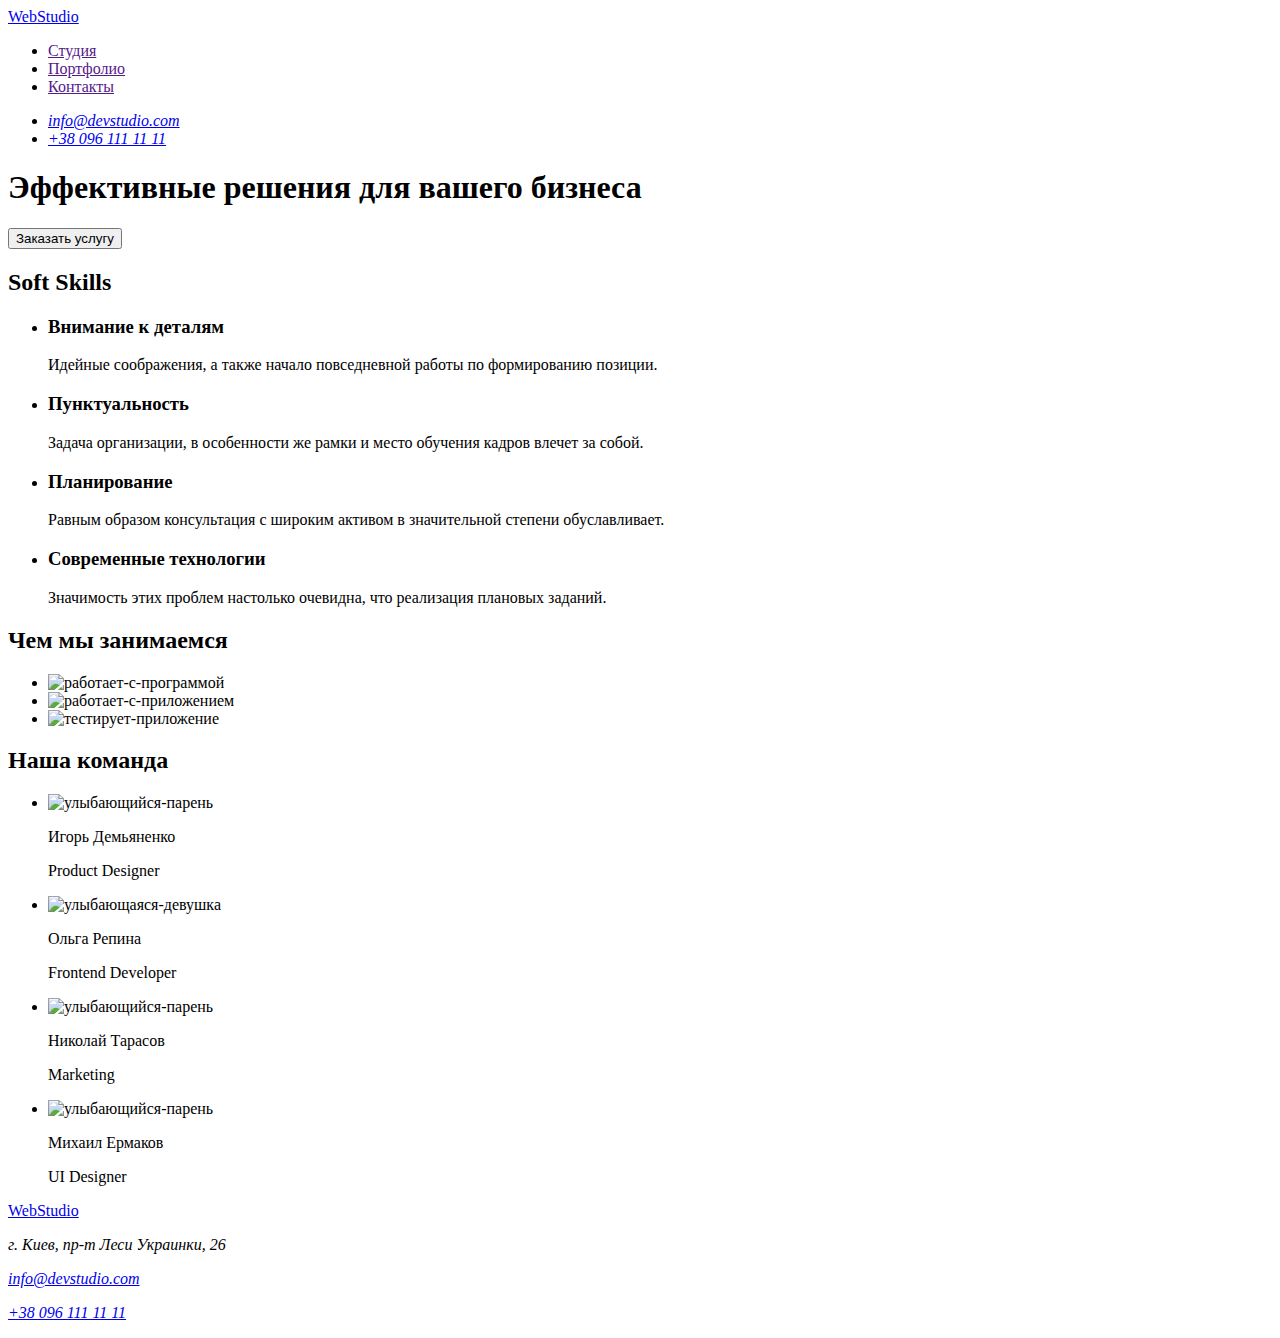
==== index.html @ a52d99b5 "Create index.html" ====
<!DOCTYPE html>
<html lang="ru">
<head>
  <meta name="viewport" content="width=device-width, initial-scale=1.0">
  <title>WebStudio</title>
  <link rel="stylesheet" href="./css/styles.css">
  <meta charset="UTF-8">
</head>
<body>
    
  <header>
      
    <nav>
      <a href="/index.html">WebStudio</a>
      <ul>
        <li>
          <a href="">Студия</a> 
        </li>
        <li>
          <a href="">Портфолио</a> 
        </li>
        <li>
          <a href="">Контакты</a> 
        </li>
      </ul>
    </nav>   
        
    <address>
      <ul>
        <li>
          <a href="mailto:info@devstudio.com">info@devstudio.com</a>
        </li>
        <li>
          <a href="tel:+380961111111">+38 096 111 11 11</a>
        </li>
      </ul>   
    </address>
  </header>
    
  <main>
      
    <!-- Hero -->
    <section>
      <div> 
        <h1>Эффективные решения для вашего бизнеса</h1>
        <button type="button">Заказать услугу</button>
      </div>
    </section>
      
    <h2>Soft Skills</h2> 
    <section>
      <ul>
        <li>
          <h3>Внимание к деталям</h3>
          <p>Идейные соображения,
          а также начало повседневной работы по формированию позиции.</p>
        </li>
        <li>
          <h3>Пунктуальность</h3>
          <p>Задача организации, 
          в особенности же рамки и место обучения кадров влечет за собой.</p>
        </li>
        <li>
          <h3>Планирование</h3>
          <p>Равным образом консультация с широким активом
          в значительной степени обуславливает.</p>
        </li>
        <li>
          <h3>Современные технологии</h3>
          <p>Значимость этих проблем настолько очевидна, 
          что реализация плановых заданий.</p>
        </li>
      </ul>
    </section>
        
    <!-- Our Dutes -->
    <section>
      <h2>Чем мы занимаемся</h2>
      <ul>
        <li>
          <img src="./images/duties/duty1.png" alt="работает-с-программой" width="370" height="294">  
        </li>
        <li>
          <img src="./images/duties/duty2.png" alt="работает-с-приложением" width="370" height="294">
        </li>
        <li>
          <img src="./images/duties/duty3.png" alt="тестирует-приложение" width="370" height="294">
        </li>
      </ul>
    </section>
        
    <!-- Our Team -->
    <section>
      <h2>Наша команда</h2>
      <ul>
        <li>
          <img src="./images/Team/team1.jpg" alt="улыбающийся-парень" width="270" height="260">
          <p>Игорь Демьяненко</p>
          <p lang="en">Product Designer</p>
        </li>
        <li>
          <img src="./images/Team/team2.jpg" alt="улыбающаяся-девушка" width="270" height="260">
          <p>Ольга Репина</p>
          <p lang="en">Frontend Developer</p>
        </li>
        <li>
          <img src="./images/Team/team3.jpg" alt="улыбающийся-парень" width="270" height="260">
          <p>Николай Тарасов</p>
          <p lang="en">Marketing</p>
        </li>
        <li>
          <img src="./images/Team/team4.jpg" alt="улыбающийся-парень" width="270" height="260">
          <p>Михаил Ермаков</p>
          <p lang="en">UI Designer</p>
        </li>
      </ul>
    </section>  
  </main>
    
  <footer>
    <a href="/index.html">WebStudio</a>
    <address>
      <p>г. Киев, пр-т Леси Украинки, 26</p>
      <p><a href="mailto:info@devstudio.com">info@devstudio.com</a></p>
      <p><a href="tel:+380961111111">+38 096 111 11 11</a></p>
    </address> 
  </footer>
    
</body>
</html>
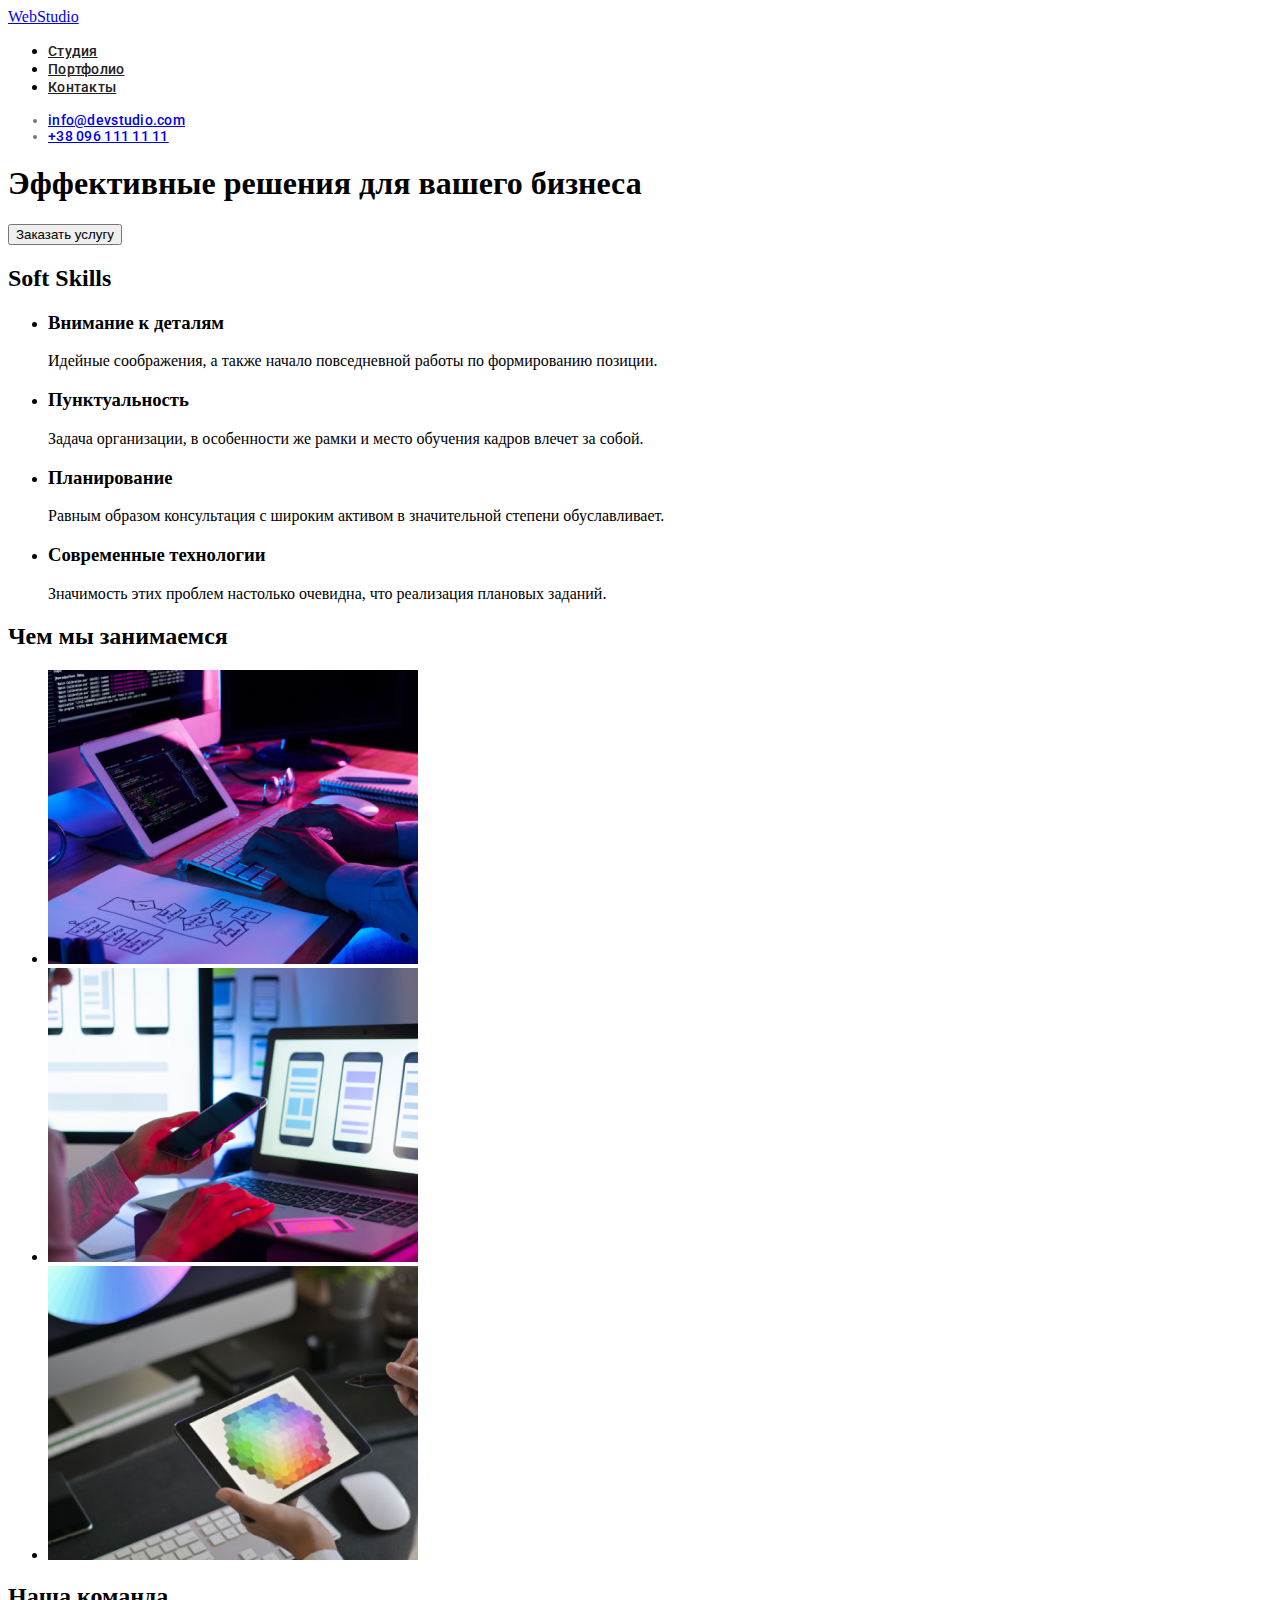
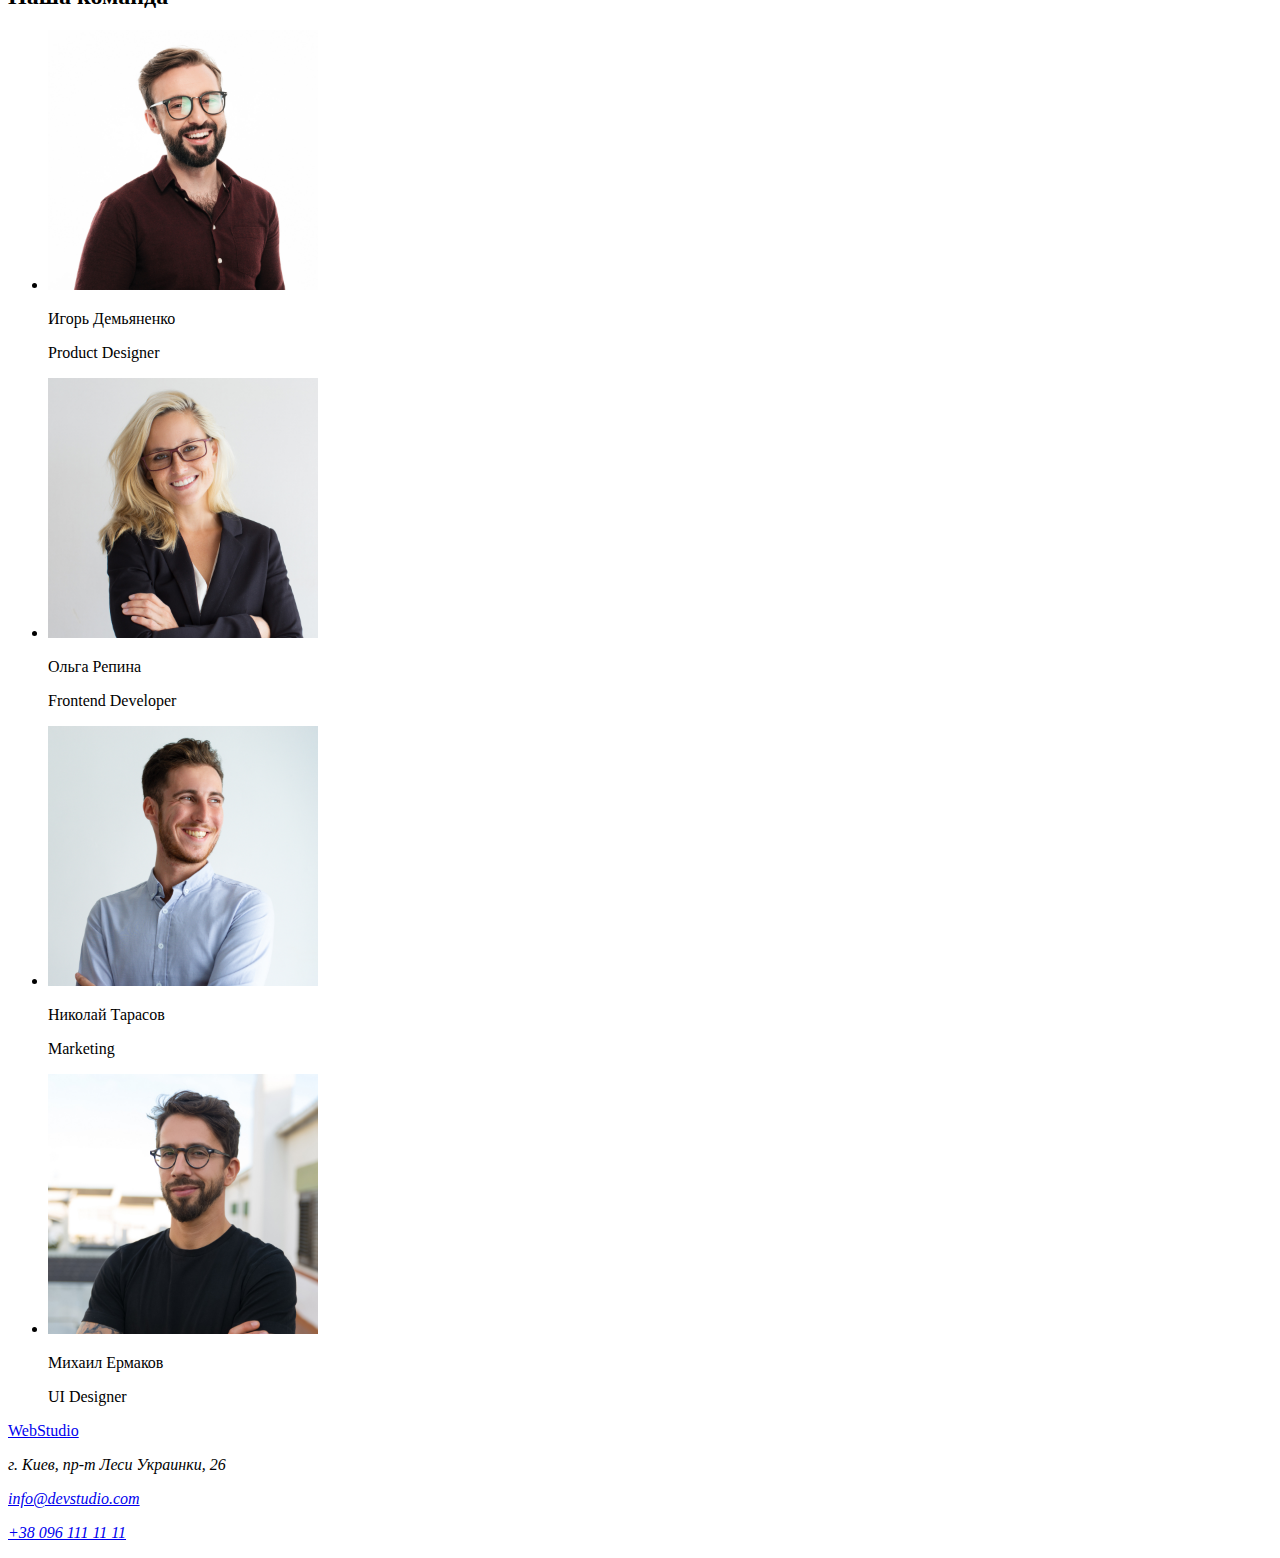
==== commit 2f5fc179: "header-a-rename" ====
--- a/index.html
+++ b/index.html
@@ -1,37 +1,43 @@
 <!DOCTYPE html>
 <html lang="ru">
+
 <head>
+  <meta charset="UTF-8">
   <meta name="viewport" content="width=device-width, initial-scale=1.0">
   <title>WebStudio</title>
+  <link rel="preconnect" href="https://fonts.gstatic.com">
+  <link 
+    href="https://fonts.googleapis.com/css2?family=Raleway:wght@700&family=Roboto:wght@400;500;700;900&display=swap" 
+    rel="stylesheet">
   <link rel="stylesheet" href="./css/styles.css">
-  <meta charset="UTF-8">
 </head>
+
 <body>
     
-  <header>
+  <header class="header">
       
-    <nav>
-      <a href="/index.html">WebStudio</a>
-      <ul>
-        <li>
-          <a href="">Студия</a> 
+    <nav class="navigation">
+      <a class="logo" href="/index.html">WebStudio</a>
+      <ul class="navigation-list">
+        <li class="navigation-list-item" >
+          <a class="navigation-list-link" href="">Студия</a> 
         </li>
-        <li>
-          <a href="">Портфолио</a> 
+        <li class="navigation-list-item" >
+          <a class="navigation-list-link" href="">Портфолио</a> 
         </li>
-        <li>
-          <a href="">Контакты</a> 
+        <li class="navigation-list-item" >
+          <a class="navigation-list-link" href="">Контакты</a> 
         </li>
       </ul>
     </nav>   
         
-    <address>
-      <ul>
+    <address class="address">
+      <ul class="address-cont">
         <li>
-          <a href="mailto:info@devstudio.com">info@devstudio.com</a>
+          <a class="address-mail" href="mailto:info@devstudio.com">info@devstudio.com</a>
         </li>
         <li>
-          <a href="tel:+380961111111">+38 096 111 11 11</a>
+          <a class="address-tel" href="tel:+380961111111">+38 096 111 11 11</a>
         </li>
       </ul>   
     </address>
@@ -78,13 +84,13 @@
       <h2>Чем мы занимаемся</h2>
       <ul>
         <li>
-          <img src="./images/duties/duty1.png" alt="работает-с-программой" width="370" height="294">  
+          <img src="./images/images-hw-01/duties/duty1.png" alt="работает-с-программой" width="370" height="294">  
         </li>
         <li>
-          <img src="./images/duties/duty2.png" alt="работает-с-приложением" width="370" height="294">
+          <img src="./images/images-hw-01/duties/duty2.png" alt="работает-с-приложением" width="370" height="294">
         </li>
         <li>
-          <img src="./images/duties/duty3.png" alt="тестирует-приложение" width="370" height="294">
+          <img src="./images/images-hw-01/duties/duty3.png" alt="тестирует-приложение" width="370" height="294">
         </li>
       </ul>
     </section>
@@ -94,22 +100,22 @@
       <h2>Наша команда</h2>
       <ul>
         <li>
-          <img src="./images/Team/team1.jpg" alt="улыбающийся-парень" width="270" height="260">
+          <img src="./images/images-hw-01/Team/team1.jpg" alt="улыбающийся-парень" width="270" height="260">
           <p>Игорь Демьяненко</p>
           <p lang="en">Product Designer</p>
         </li>
         <li>
-          <img src="./images/Team/team2.jpg" alt="улыбающаяся-девушка" width="270" height="260">
+          <img src="./images/images-hw-01/Team/team2.jpg" alt="улыбающаяся-девушка" width="270" height="260">
           <p>Ольга Репина</p>
           <p lang="en">Frontend Developer</p>
         </li>
         <li>
-          <img src="./images/Team/team3.jpg" alt="улыбающийся-парень" width="270" height="260">
+          <img src="./images/images-hw-01/Team/team3.jpg" alt="улыбающийся-парень" width="270" height="260">
           <p>Николай Тарасов</p>
           <p lang="en">Marketing</p>
         </li>
         <li>
-          <img src="./images/Team/team4.jpg" alt="улыбающийся-парень" width="270" height="260">
+          <img src="./images/images-hw-01/Team/team4.jpg" alt="улыбающийся-парень" width="270" height="260">
           <p>Михаил Ермаков</p>
           <p lang="en">UI Designer</p>
         </li>
--- a/css/styles.css
+++ b/css/styles.css
@@ -0,0 +1,22 @@
+.navigation-list-link {
+  font-family: "Roboto", sans-serif;
+  font-weight: 500;
+  font-size: 14px;
+  line-height: 1.143;
+  letter-spacing: 0.02em;
+  color: #212121;
+}
+
+.navigation-list-link:hover,
+.navigation-list-link:focus {
+  color: #2196f3;
+}
+.address-cont {
+  font-family: Roboto;
+  font-style: normal;
+  font-weight: 500;
+  font-size: 14px;
+  line-height: 1.143;
+  letter-spacing: 0.02em;
+  color: #757575;
+}
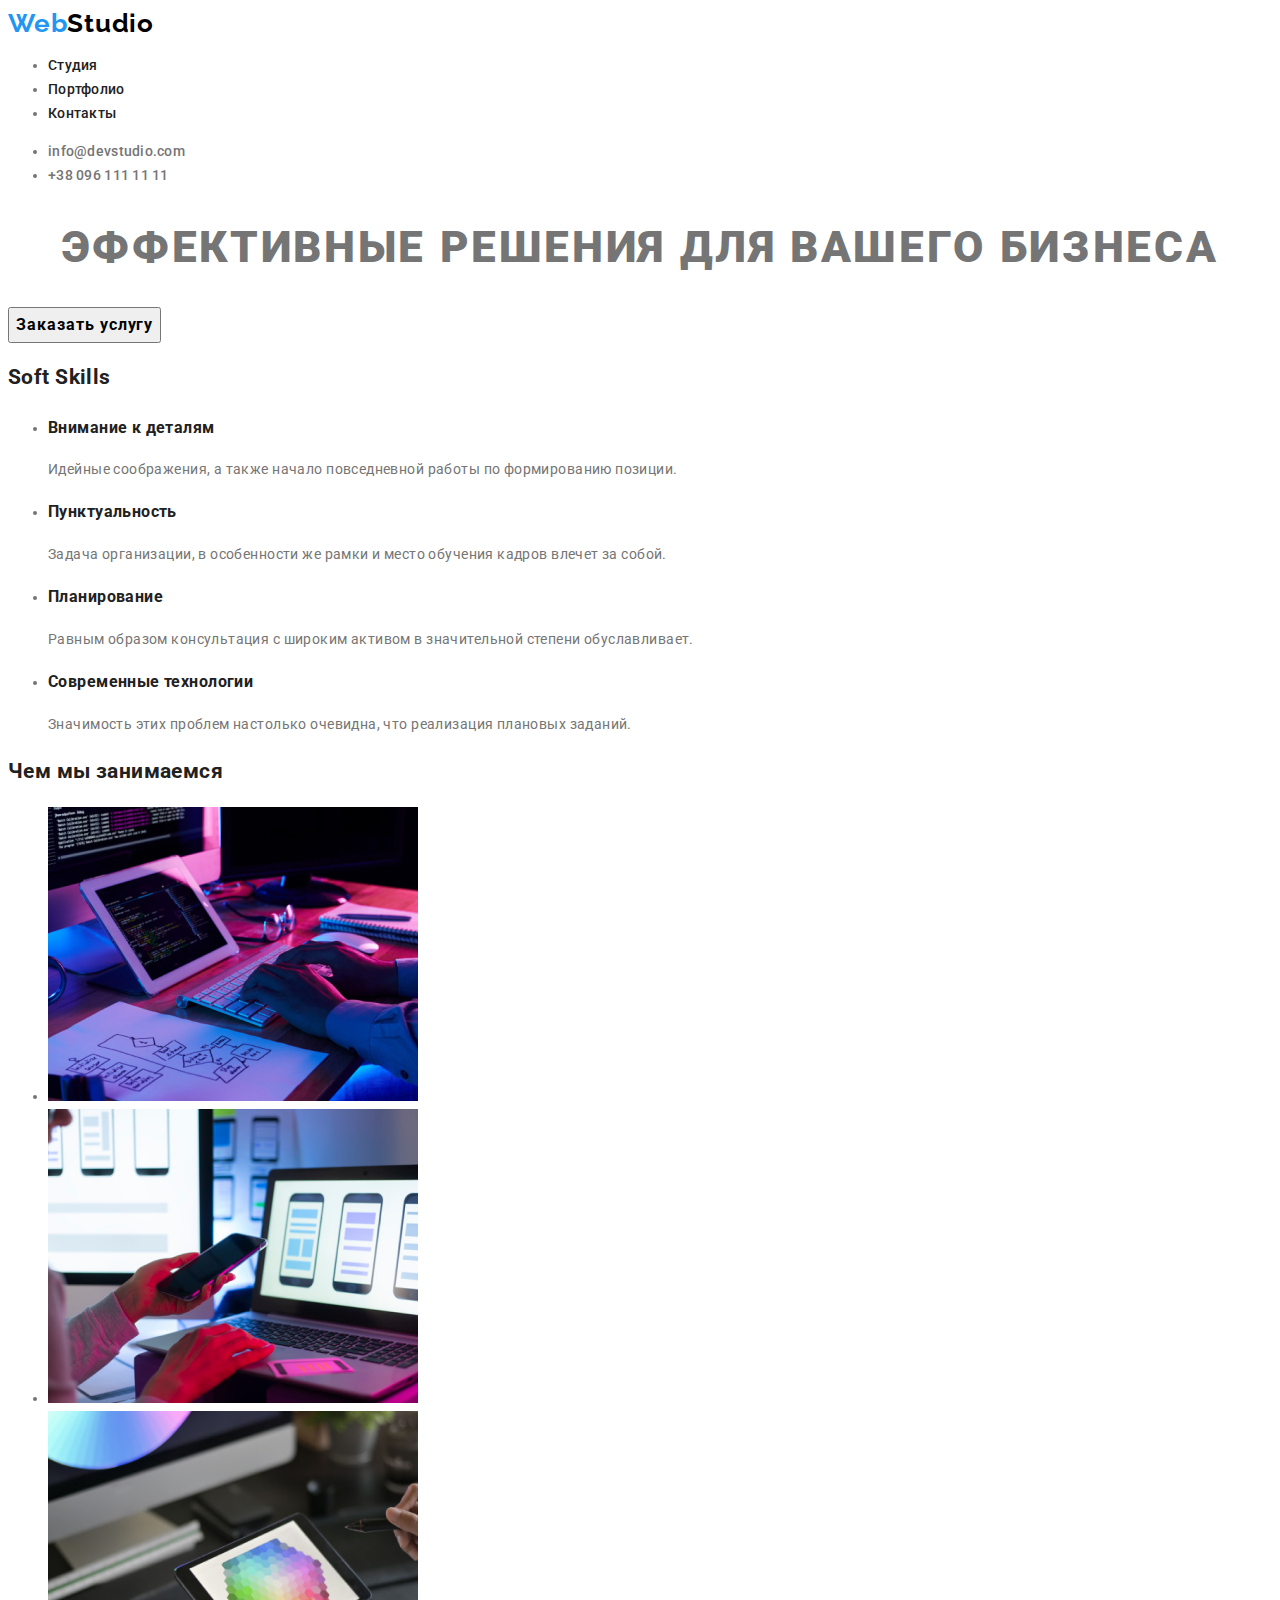
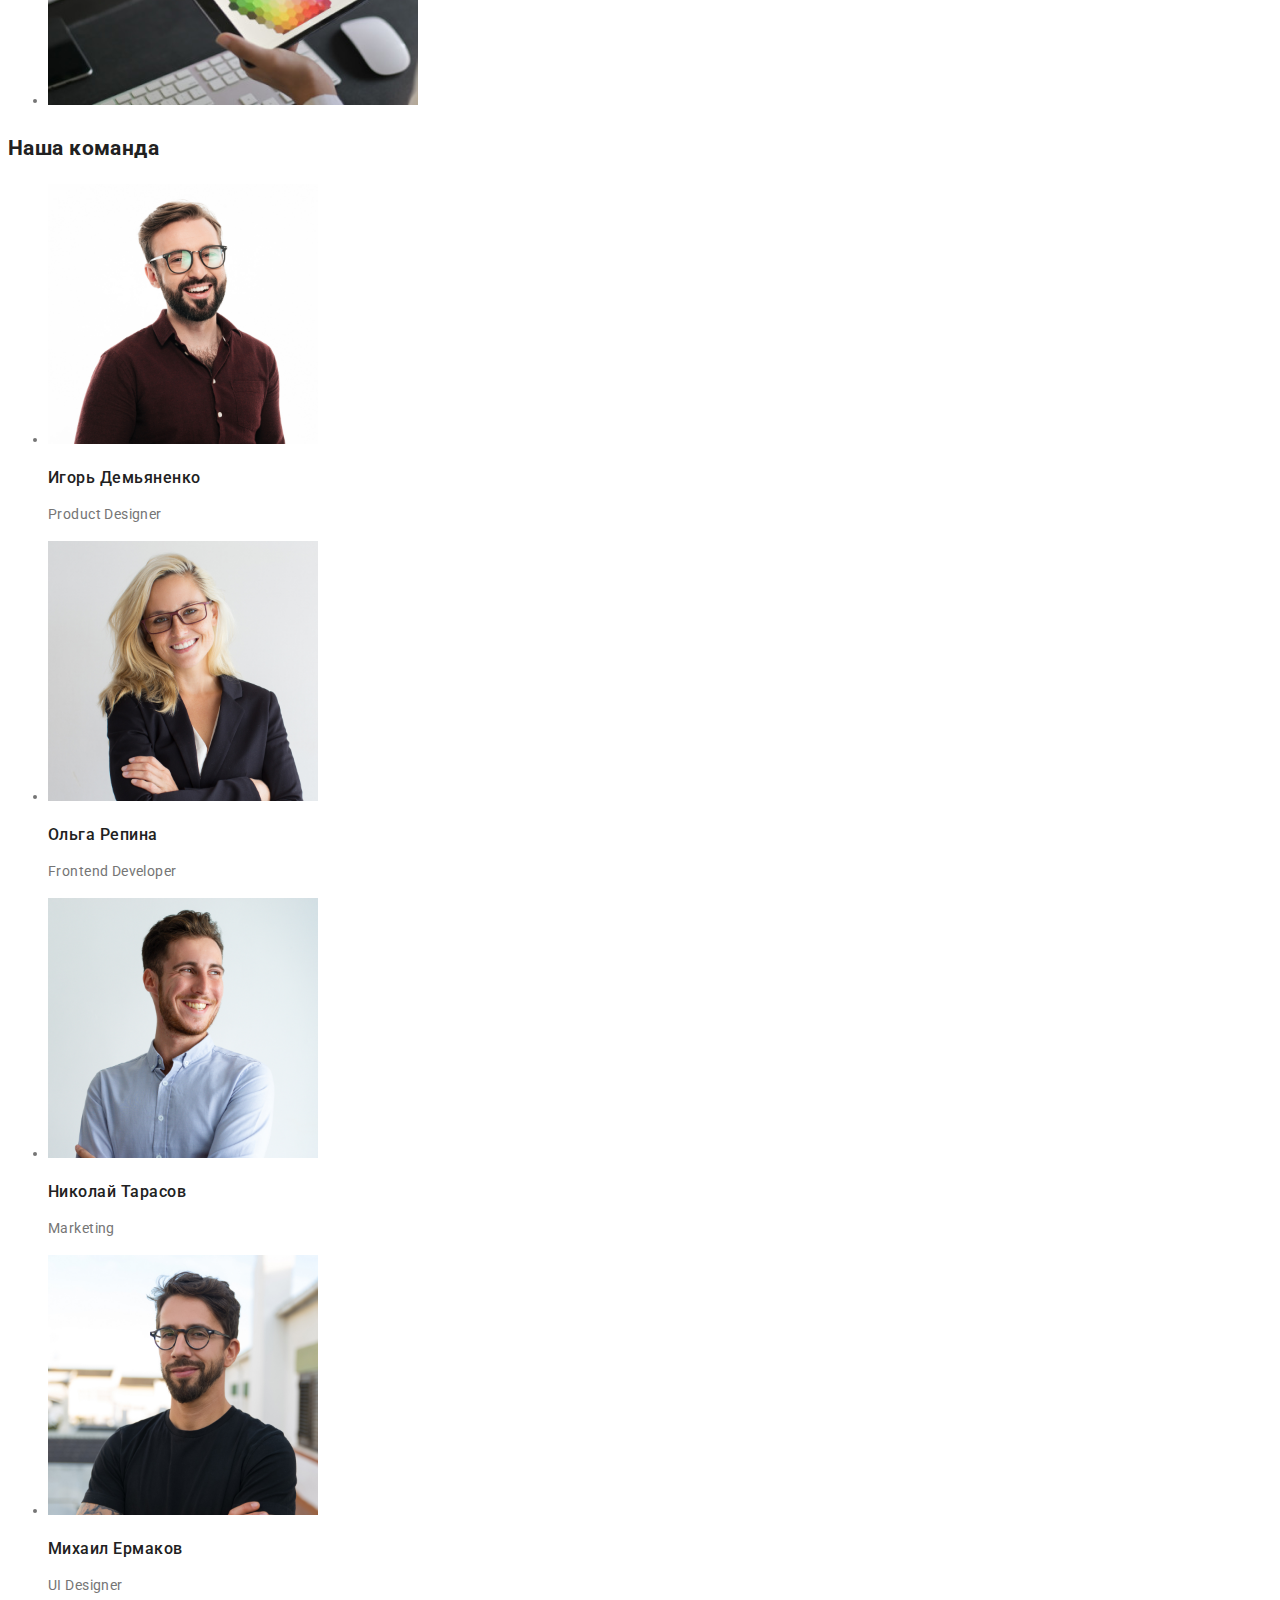
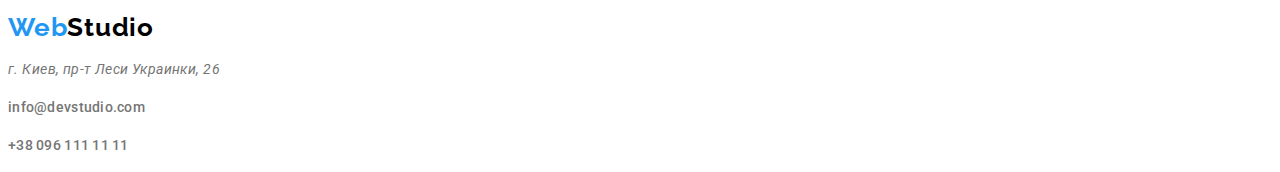
==== commit 206985b2: "css-for-main-page-done" ====
--- a/index.html
+++ b/index.html
@@ -10,23 +10,26 @@
     href="https://fonts.googleapis.com/css2?family=Raleway:wght@700&family=Roboto:wght@400;500;700;900&display=swap" 
     rel="stylesheet">
   <link rel="stylesheet" href="./css/styles.css">
+  <style>
+    a { text-decoration: none;}
+  </style>
 </head>
 
-<body>
+<body class="body">
     
   <header class="header">
       
     <nav class="navigation">
-      <a class="logo" href="/index.html">WebStudio</a>
+      <a class="logo" href="/index.html"><span class="logo-accent">Web</span>Studio</a>
       <ul class="navigation-list">
         <li class="navigation-list-item" >
-          <a class="navigation-list-link" href="">Студия</a> 
+          <a class="navigation-list-link" href="./portfolio.html">Студия</a> 
         </li>
         <li class="navigation-list-item" >
-          <a class="navigation-list-link" href="">Портфолио</a> 
+          <a class="navigation-list-link" href="./portfolio.html">Портфолио</a> 
         </li>
         <li class="navigation-list-item" >
-          <a class="navigation-list-link" href="">Контакты</a> 
+          <a class="navigation-list-link" href="./portfolio.html">Контакты</a> 
         </li>
       </ul>
     </nav>   
@@ -46,33 +49,34 @@
   <main>
       
     <!-- Hero -->
-    <section>
-      <div> 
-        <h1>Эффективные решения для вашего бизнеса</h1>
-        <button type="button">Заказать услугу</button>
+    <section class="hero">
+      <div class="hero-act"> 
+        <h1 class="hero-title">Эффективные решения для вашего бизнеса</h1>
+        <button class="modal-btn" type="button">Заказать услугу</button>
       </div>
     </section>
       
-    <h2>Soft Skills</h2> 
-    <section>
-      <ul>
+     
+    <section class="section">
+      <h2 class="section-title">Soft Skills</h2>
+      <ul class="features">
         <li>
-          <h3>Внимание к деталям</h3>
+          <h3 class="title">Внимание к деталям</h3>
           <p>Идейные соображения,
           а также начало повседневной работы по формированию позиции.</p>
         </li>
         <li>
-          <h3>Пунктуальность</h3>
+          <h3 class="title">Пунктуальность</h3>
           <p>Задача организации, 
           в особенности же рамки и место обучения кадров влечет за собой.</p>
         </li>
         <li>
-          <h3>Планирование</h3>
+          <h3 class="title">Планирование</h3>
           <p>Равным образом консультация с широким активом
           в значительной степени обуславливает.</p>
         </li>
         <li>
-          <h3>Современные технологии</h3>
+          <h3 class="title">Современные технологии</h3>
           <p>Значимость этих проблем настолько очевидна, 
           что реализация плановых заданий.</p>
         </li>
@@ -80,8 +84,8 @@
     </section>
         
     <!-- Our Dutes -->
-    <section>
-      <h2>Чем мы занимаемся</h2>
+    <section class="section">
+      <h2 class="section-title">Чем мы занимаемся</h2>
       <ul>
         <li>
           <img src="./images/images-hw-01/duties/duty1.png" alt="работает-с-программой" width="370" height="294">  
@@ -96,39 +100,39 @@
     </section>
         
     <!-- Our Team -->
-    <section>
-      <h2>Наша команда</h2>
-      <ul>
+    <section class="section">
+      <h2 class="section-title">Наша команда</h2>
+      <ul class="crewlist">
         <li>
           <img src="./images/images-hw-01/Team/team1.jpg" alt="улыбающийся-парень" width="270" height="260">
-          <p>Игорь Демьяненко</p>
+          <p class="name">Игорь Демьяненко</p>
           <p lang="en">Product Designer</p>
         </li>
         <li>
           <img src="./images/images-hw-01/Team/team2.jpg" alt="улыбающаяся-девушка" width="270" height="260">
-          <p>Ольга Репина</p>
+          <p class="name">Ольга Репина</p>
           <p lang="en">Frontend Developer</p>
         </li>
         <li>
           <img src="./images/images-hw-01/Team/team3.jpg" alt="улыбающийся-парень" width="270" height="260">
-          <p>Николай Тарасов</p>
+          <p class="name">Николай Тарасов</p>
           <p lang="en">Marketing</p>
         </li>
         <li>
           <img src="./images/images-hw-01/Team/team4.jpg" alt="улыбающийся-парень" width="270" height="260">
-          <p>Михаил Ермаков</p>
+          <p class="name">Михаил Ермаков</p>
           <p lang="en">UI Designer</p>
         </li>
       </ul>
     </section>  
   </main>
     
-  <footer>
-    <a href="/index.html">WebStudio</a>
-    <address>
-      <p>г. Киев, пр-т Леси Украинки, 26</p>
-      <p><a href="mailto:info@devstudio.com">info@devstudio.com</a></p>
-      <p><a href="tel:+380961111111">+38 096 111 11 11</a></p>
+  <footer class="footer">
+    <a class="logo" href="/index.html"><span class="logo-accent">Web</span>Studio</a>
+    <address class="address-cont">
+      <p class="location">г. Киев, пр-т Леси Украинки, 26</p>
+      <p><a class="address-mail" href="mailto:info@devstudio.com">info@devstudio.com</a></p>
+      <p><a class="address-tel" href="tel:+380961111111">+38 096 111 11 11</a></p>
     </address> 
   </footer>
     
--- a/css/styles.css
+++ b/css/styles.css
@@ -1,22 +1,114 @@
+:root {
+  --primery-text-color: #757575;
+  --title-text-color: #212121;
+  --accent-color: #2196f3;
+}
+.body {
+  font-family: Roboto;
+  font-size: 14px;
+  line-height: 1.714;
+  letter-spacing: 0.03em;
+  color: var(--primery-text-color);
+}
+/* Header */
+.logo-accent {
+  color: var(--accent-color);
+}
+.logo {
+  font-family: Raleway;
+  font-weight: 700;
+  font-size: 26px;
+  line-height: 1.192;
+  letter-spacing: 0.03em;
+  color: #000000;
+}
 .navigation-list-link {
   font-family: "Roboto", sans-serif;
   font-weight: 500;
   font-size: 14px;
   line-height: 1.143;
   letter-spacing: 0.02em;
-  color: #212121;
+  color: var(--title-text-color);
 }
 
 .navigation-list-link:hover,
 .navigation-list-link:focus {
-  color: #2196f3;
+  color: var(--accent-color);
 }
-.address-cont {
+
+/* contacts */
+.address-cont .address-mail {
   font-family: Roboto;
   font-style: normal;
   font-weight: 500;
   font-size: 14px;
   line-height: 1.143;
   letter-spacing: 0.02em;
-  color: #757575;
+  color: var(--primery-text-color);
 }
+.address-cont .address-mail:hover,
+.address-cont .address-mail:focus {
+  color: var(--accent-color);
+}
+
+.address-cont .address-tel {
+  font-family: Roboto;
+  font-style: normal;
+  font-weight: 500;
+  font-size: 14px;
+  line-height: 1.143;
+  letter-spacing: 0.02em;
+  color: var(--primery-text-color);
+}
+.address-cont .address-tel:hover,
+.address-cont .address-tel:focus {
+  color: var(--accent-color);
+}
+
+/* Hero */
+.hero-title {
+  font-family: Roboto;
+  font-weight: 900;
+  font-size: 44px;
+  line-height: 1.364;
+  text-align: center;
+  letter-spacing: 0.06em;
+  text-transform: uppercase;
+  /*color: #ffffff;*/
+}
+
+/* button */
+.modal-btn {
+  font-family: Roboto;
+  font-weight: 700;
+  font-size: 16px;
+  line-height: 1.875;
+  display: flex;
+  letter-spacing: 0.06em;
+  /* color: #ffffff; */
+}
+
+/* features */
+.section-title,
+.features .title {
+  color: var(--title-text-color);
+}
+/*sity*/
+.footer .location {
+  font-family: Roboto;
+  font-weight: 400;
+  font-size: 14px;
+  line-height: 1.714;
+  letter-spacing: 0.03em;
+  /*color: #ffffff;*/
+}
+
+/*crew*/
+.crewlist .name {
+  font-family: Roboto;
+  font-weight: 500;
+  font-size: 16px;
+  line-height: 1.187;
+  letter-spacing: 0.03em;
+  color: var(--title-text-color);
+}
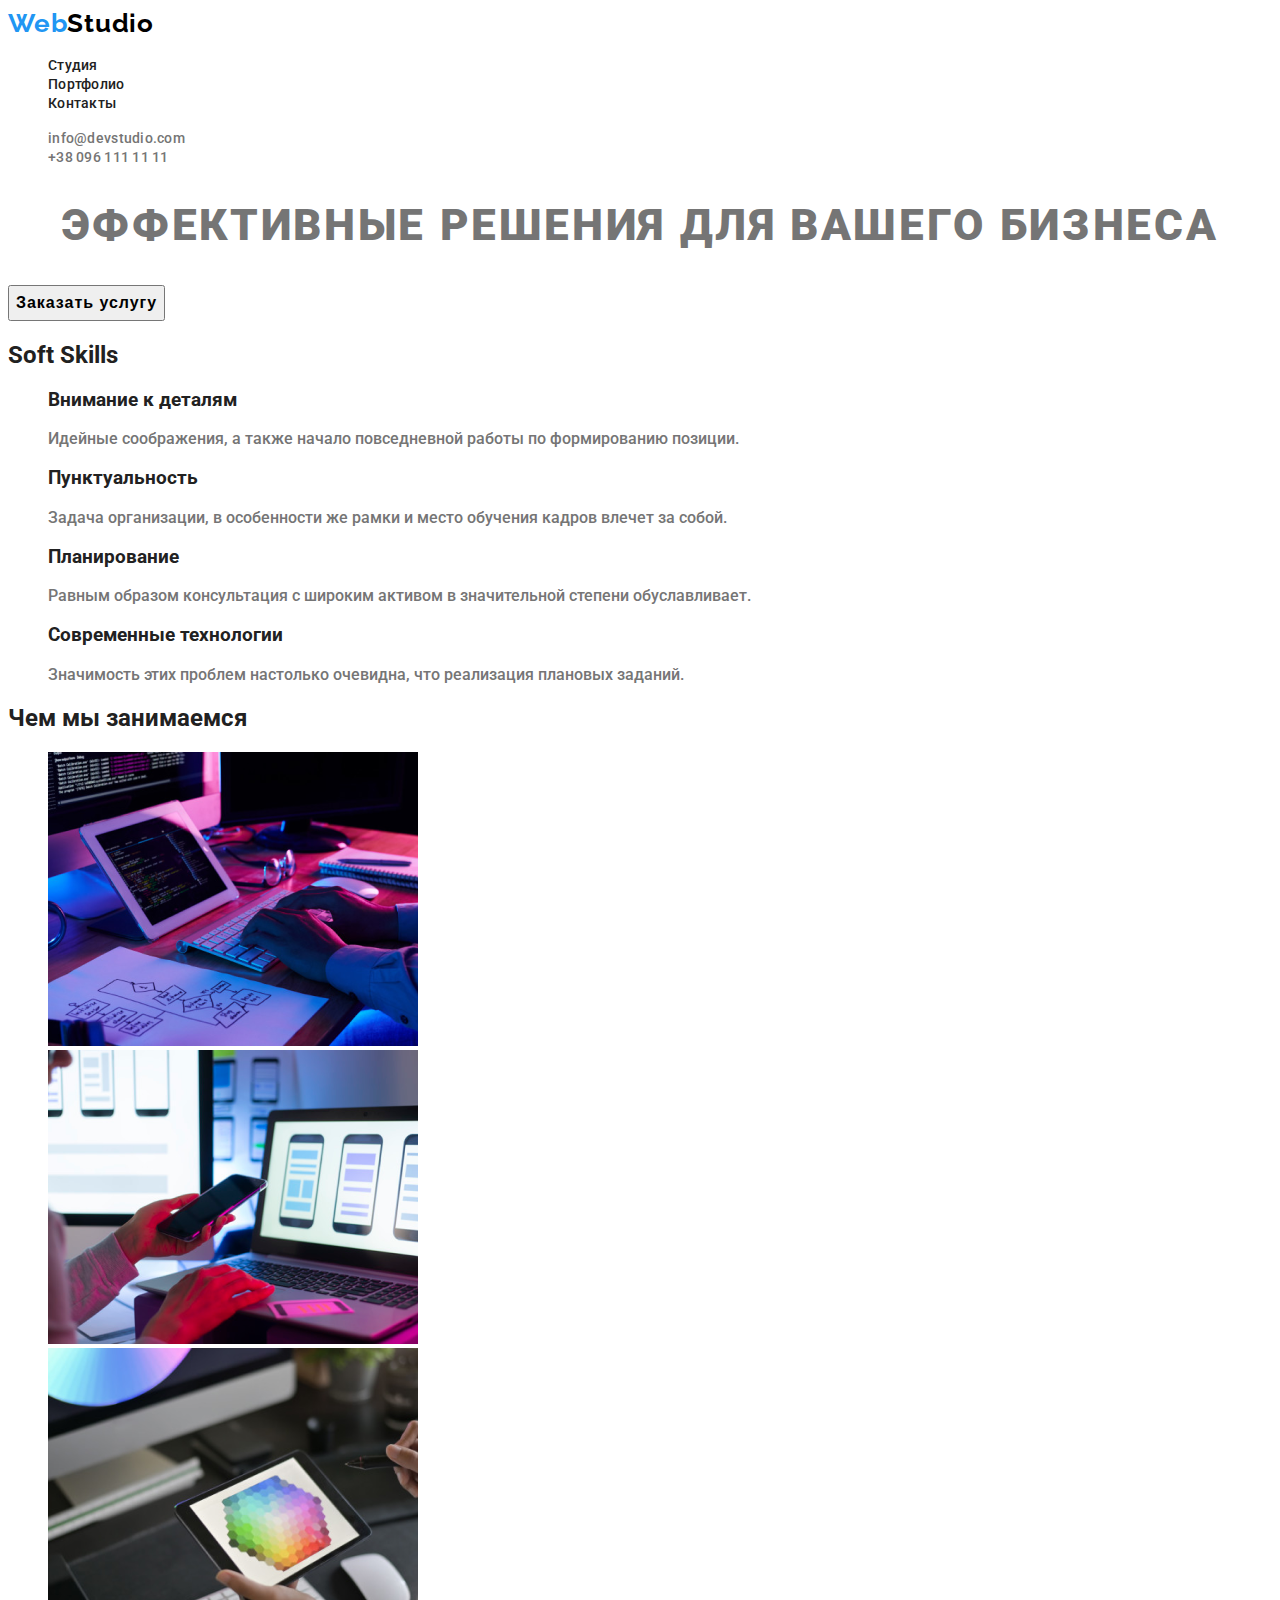
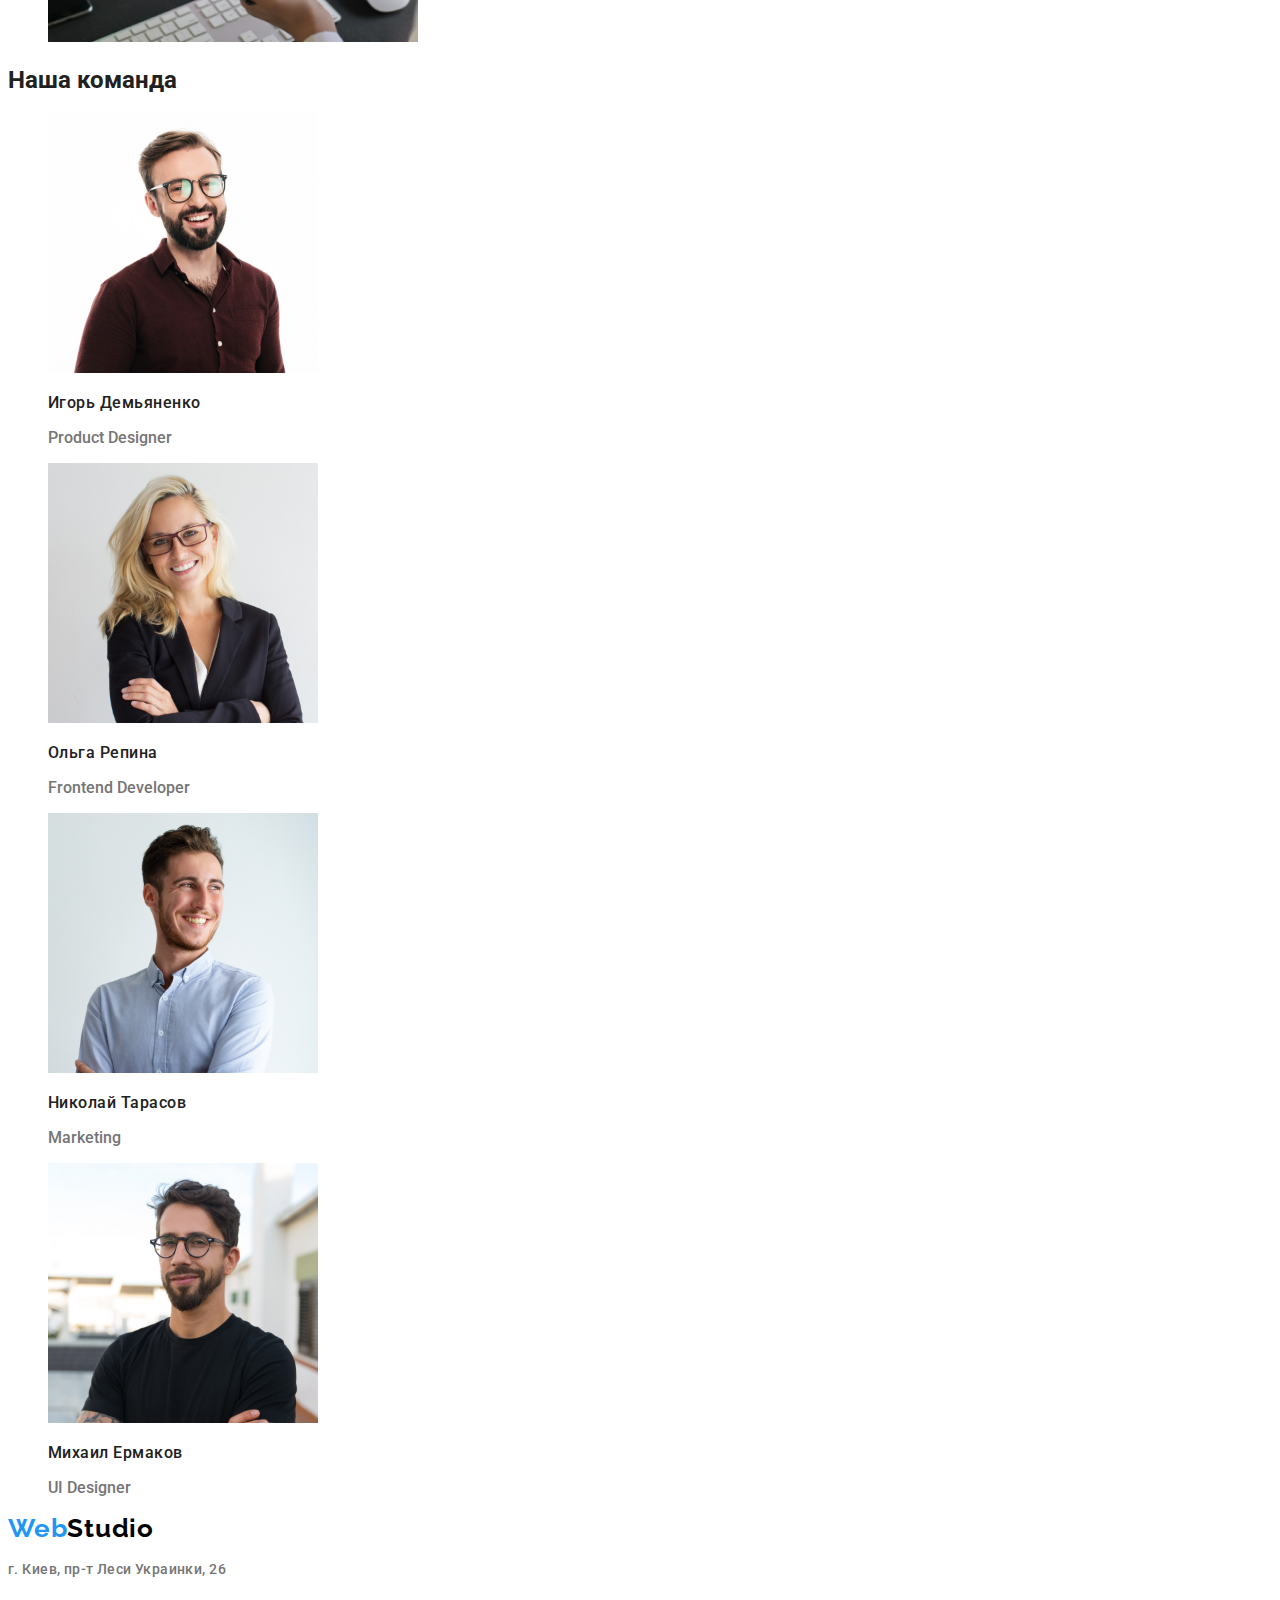
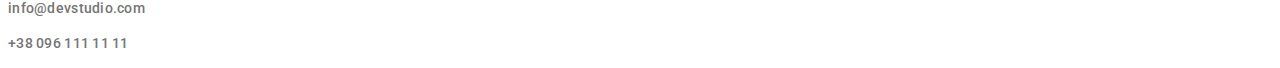
==== commit 7a515585: "remarks w/h alt project" ====
--- a/index.html
+++ b/index.html
@@ -12,6 +12,7 @@
   <link rel="stylesheet" href="./css/styles.css">
   <style>
     a { text-decoration: none;}
+    ul {list-style: none;}
   </style>
 </head>
 
--- a/css/styles.css
+++ b/css/styles.css
@@ -5,10 +5,8 @@
 }
 .body {
   font-family: Roboto;
-  font-size: 14px;
-  line-height: 1.714;
-  letter-spacing: 0.03em;
   color: var(--primery-text-color);
+  font-weight: 500;
 }
 /* Header */
 .logo-accent {
@@ -24,7 +22,6 @@
 }
 .navigation-list-link {
   font-family: "Roboto", sans-serif;
-  font-weight: 500;
   font-size: 14px;
   line-height: 1.143;
   letter-spacing: 0.02em;
@@ -38,9 +35,7 @@
 
 /* contacts */
 .address-cont .address-mail {
-  font-family: Roboto;
   font-style: normal;
-  font-weight: 500;
   font-size: 14px;
   line-height: 1.143;
   letter-spacing: 0.02em;
@@ -52,9 +47,7 @@
 }
 
 .address-cont .address-tel {
-  font-family: Roboto;
   font-style: normal;
-  font-weight: 500;
   font-size: 14px;
   line-height: 1.143;
   letter-spacing: 0.02em;
@@ -67,7 +60,6 @@
 
 /* Hero */
 .hero-title {
-  font-family: Roboto;
   font-weight: 900;
   font-size: 44px;
   line-height: 1.364;
@@ -79,7 +71,6 @@
 
 /* button */
 .modal-btn {
-  font-family: Roboto;
   font-weight: 700;
   font-size: 16px;
   line-height: 1.875;
@@ -95,8 +86,7 @@
 }
 /*sity*/
 .footer .location {
-  font-family: Roboto;
-  font-weight: 400;
+  font-style: normal;
   font-size: 14px;
   line-height: 1.714;
   letter-spacing: 0.03em;
@@ -105,10 +95,37 @@
 
 /*crew*/
 .crewlist .name {
-  font-family: Roboto;
-  font-weight: 500;
   font-size: 16px;
   line-height: 1.187;
   letter-spacing: 0.03em;
   color: var(--title-text-color);
 }
+
+/*our service*/
+.service .service-item {
+  font-size: 16px;
+  line-height: 1.625;
+  letter-spacing: 0.03em;
+  text-align: center;
+  color: var(--title-text-color);
+}
+.service .service-item:hover,
+.service .service-item:focus {
+  color: var(--accent-color);
+}
+
+.project-title {
+  font-weight: 700;
+  font-size: 18px;
+  line-height: 2;
+  letter-spacing: 0.06em;
+  color: var(--title-text-color);
+}
+
+.project .project-text {
+  font-weight: 400;
+  font-size: 16px;
+  line-height: 1.875;
+  letter-spacing: 0.03em;
+  color: var(--primery-text-color);
+}
